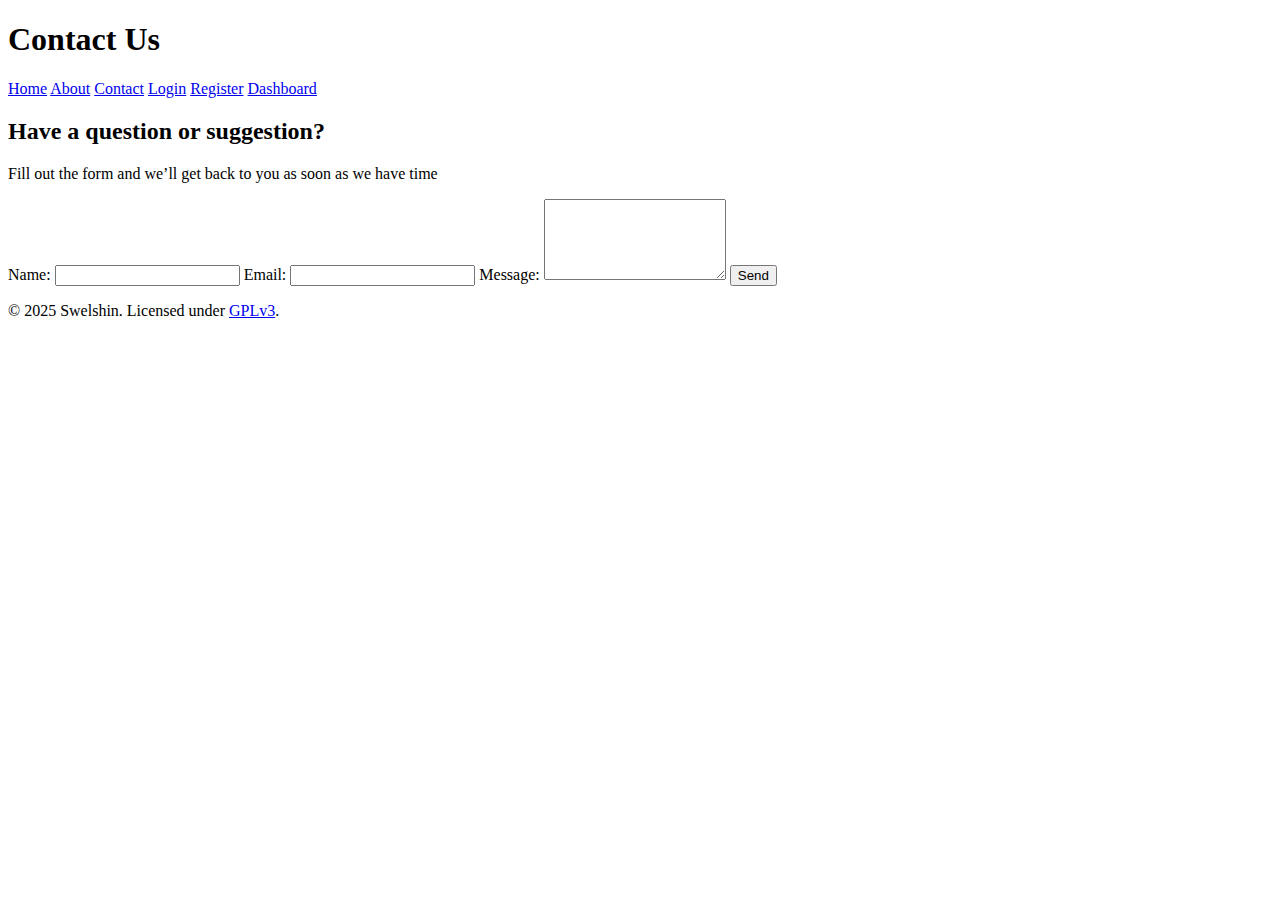
==== src/templates/contact.html @ 0d70d309 "upgrading..." ====
<!DOCTYPE html>
<html lang="en">
<head>
    <meta charset="UTF-8">
    <meta name="viewport" content="width=device-width, initial-scale=1.0">
    <title>Contact Swelshin</title>
    <link rel="stylesheet" href="/static/style.css">
</head>
<body>
    <header>
        <h1>Contact Us</h1>
        <nav>
            <a href="/">Home</a>
            <a href="/about">About</a>
            <a href="/contact">Contact</a>
            <a href="/login">Login</a>
            <a href="/register">Register</a>
            <a href="/dashboard">Dashboard</a>
        </nav>
    </header>

    <main>
        <section>
            <h2>Have a question or suggestion?</h2>
            <p>Fill out the form and we’ll get back to you as soon as we have time</p>

            <form action="/send-message" method="POST">
                <label for="name">Name:</label>
                <input class="myinput" type="text" id="name" name="name" required>

                <label for="email">Email:</label>
                <input class="myinput" type="email" id="email" name="email" required>

                <label for="message">Message:</label>
                <textarea class="myinput" id="message" name="message" rows="5" required></textarea>

                <button class="mybtn" type="submit">Send</button>
            </form>
        </section>
    </main>

    <footer>
        <p>&copy; 2025 Swelshin. Licensed under <a href="https://www.gnu.org/licenses/gpl-3.0.en.html" target="_blank">GPLv3</a>.</p>
    </footer>
</body>
</html>
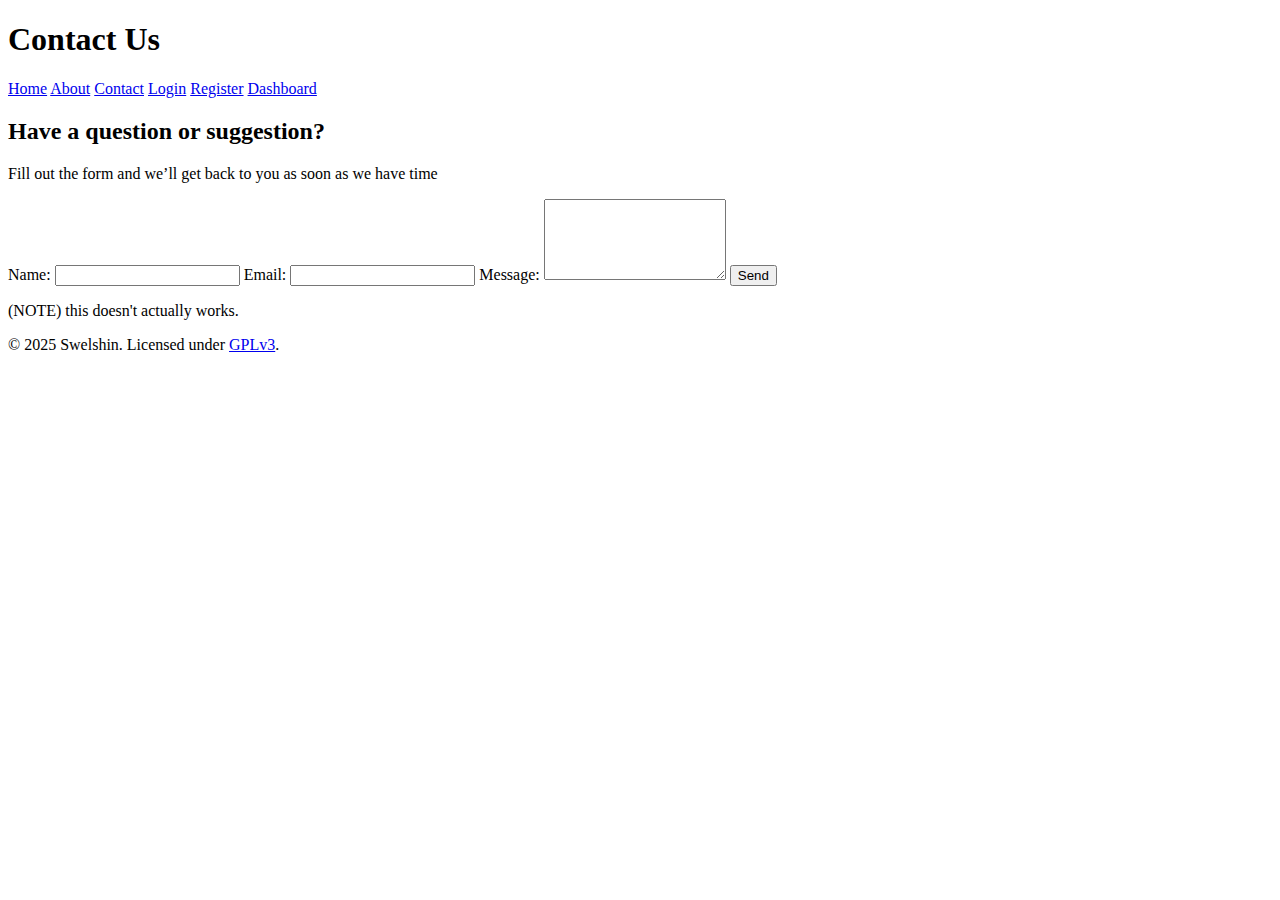
==== commit a0d2de4d: "adding note" ====
--- a/src/templates/contact.html
+++ b/src/templates/contact.html
@@ -40,6 +40,7 @@
     </main>
 
     <footer>
+        <p>(NOTE) this doesn't actually works.</p>
         <p>&copy; 2025 Swelshin. Licensed under <a href="https://www.gnu.org/licenses/gpl-3.0.en.html" target="_blank">GPLv3</a>.</p>
     </footer>
 </body>
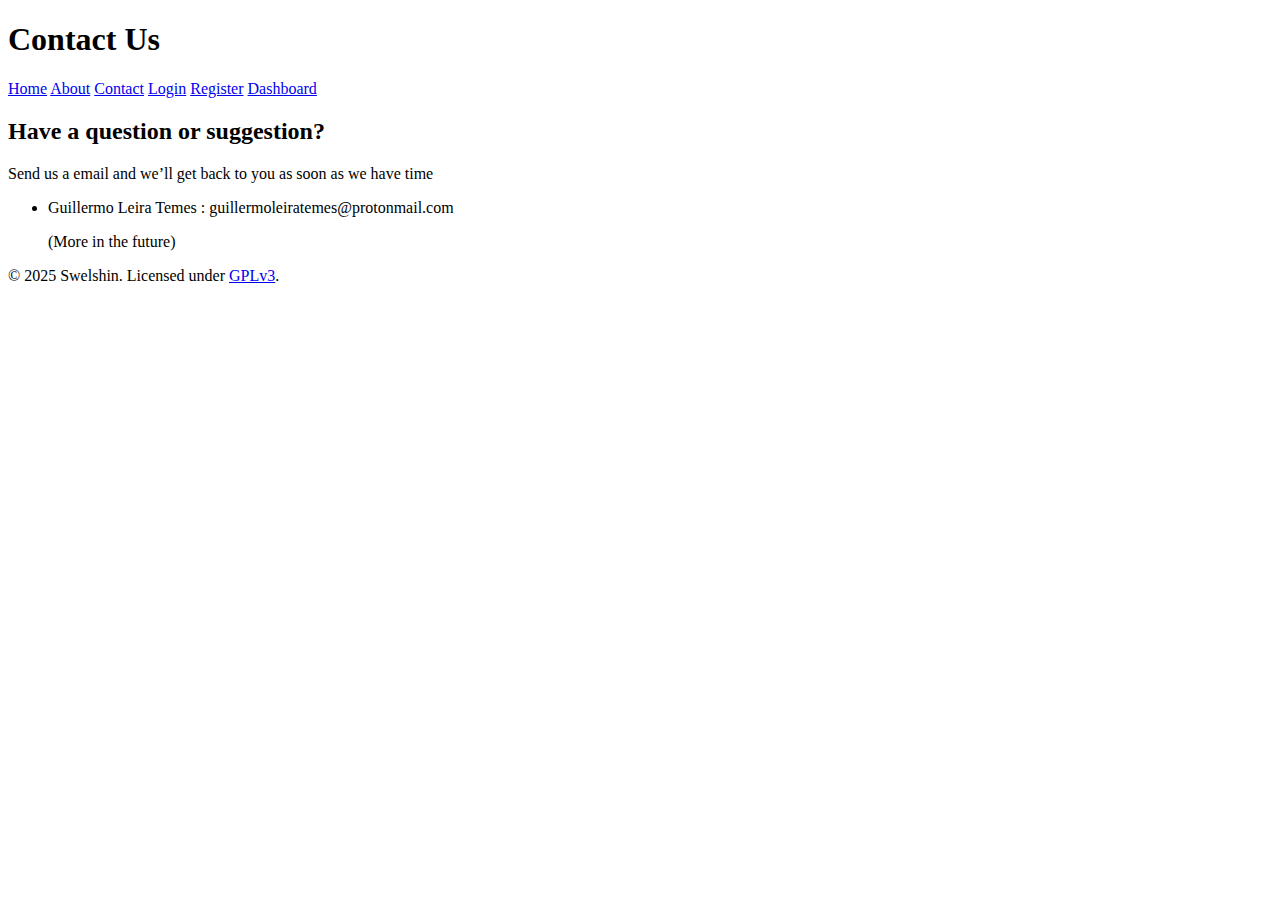
==== commit 6a2c5117: "ns" ====
--- a/src/templates/contact.html
+++ b/src/templates/contact.html
@@ -22,25 +22,15 @@
     <main>
         <section>
             <h2>Have a question or suggestion?</h2>
-            <p>Fill out the form and we’ll get back to you as soon as we have time</p>
-
-            <form action="/send-message" method="POST">
-                <label for="name">Name:</label>
-                <input class="myinput" type="text" id="name" name="name" required>
-
-                <label for="email">Email:</label>
-                <input class="myinput" type="email" id="email" name="email" required>
-
-                <label for="message">Message:</label>
-                <textarea class="myinput" id="message" name="message" rows="5" required></textarea>
-
-                <button class="mybtn" type="submit">Send</button>
-            </form>
+            <p>Send us a email and we’ll get back to you as soon as we have time</p>
+            <ul>
+                <li>Guillermo Leira Temes : guillermoleiratemes@protonmail.com</li>
+                <p>(More in the future)</p>
+            </ul>
         </section>
     </main>
 
     <footer>
-        <p>(NOTE) this doesn't actually works.</p>
         <p>&copy; 2025 Swelshin. Licensed under <a href="https://www.gnu.org/licenses/gpl-3.0.en.html" target="_blank">GPLv3</a>.</p>
     </footer>
 </body>
